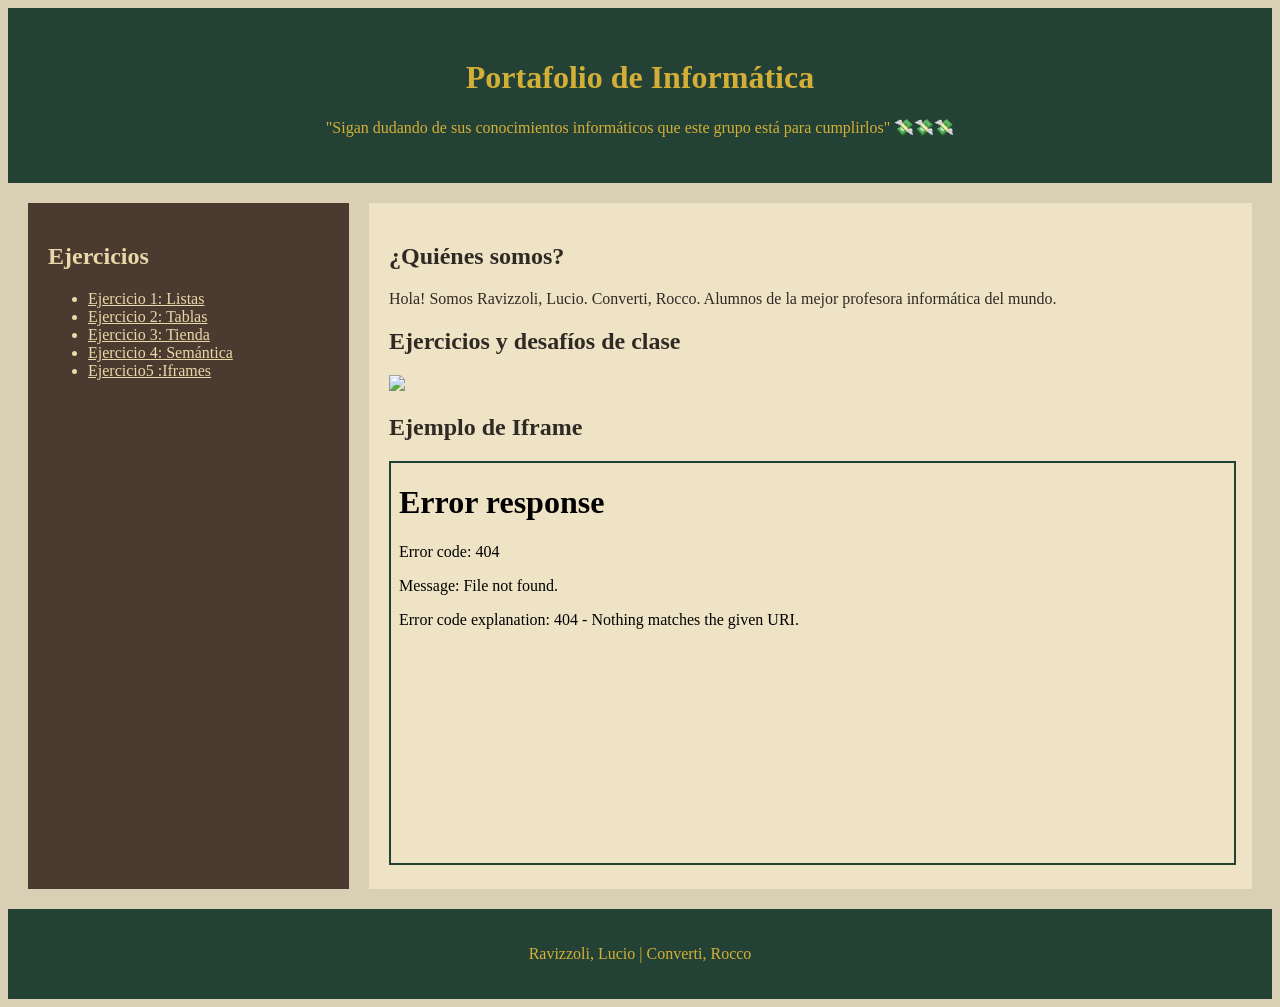
==== pages/index.html @ 7d8879d2 "Add files via upload" ====
<!DOCTYPE html>
<html lang="es">
<head>
<meta charset="UTF-8">
<meta name="viewport" content="width=device-width, initial-scale=1.0">

<title>Portafolio</title>

<link rel="stylesheet" href="https://cdn.jsdelivr.net/npm/bootstrap-icons@1.13.1/font/bootstrap-icons.min.css">

<style>
body{
font-family:Georgia,serif;
background-color:#d9cfb4;
color:#2f2a24;
}

header{
background-color:#234235;
color:#d4af37;
text-align:center;
padding:30px;
}

main{
display:flex;
padding:20px;
gap:20px;
}

aside{
width:25%;
background-color:#4b3a2f;
color:#e8d9a8;
padding:20px;
}

aside a{
color:#e8d9a8;
}

section{
width:75%;
background-color:#efe3c5;
padding:20px;
}

iframe{
width:100%;
height:400px;
border:2px solid #234235;
}

footer{
background-color:#234235;
color:#d4af37;
text-align:center;
padding:20px;
}
</style>

</head>

<body>

<header>
<h1>Portafolio de Informática</h1>
<p>"Sigan dudando de sus conocimientos informáticos que este grupo está para cumplirlos" 💸💸💸</p>
</header>

<main>

<aside>
<h2>Ejercicios</h2>

<ul>
<li><a href="./pages/listas.html">Ejercicio 1: Listas</a></li>
<li><a href="./pages/Tabla1.html">Ejercicio 2: Tablas</a></li>
<li><a href="./pages/tienda.html">Ejercicio 3: Tienda</a></li>
<li><a href="./pages/semantica.html">Ejercicio 4: Semántica</a></li>
<li><a href="./pages/diaria.html 2.html">Ejercicio5 :Iframes</a></li>
</ul>

</aside>

<section>

<h2>¿Quiénes somos?</h2>

<p>
Hola! Somos Ravizzoli, Lucio. Converti, Rocco. Alumnos de la mejor profesora informática del mundo.
</p>

<h2>Ejercicios y desafíos de clase</h2>

<img src="./Tecnologia.jpg" width="50%">

<h2>Ejemplo de Iframe</h2>

<iframe src="./pages/diaria2.html"></iframe>

</section>

</main>

<footer>
<p>Ravizzoli, Lucio | Converti, Rocco</p>
</footer>

</body>
</html>
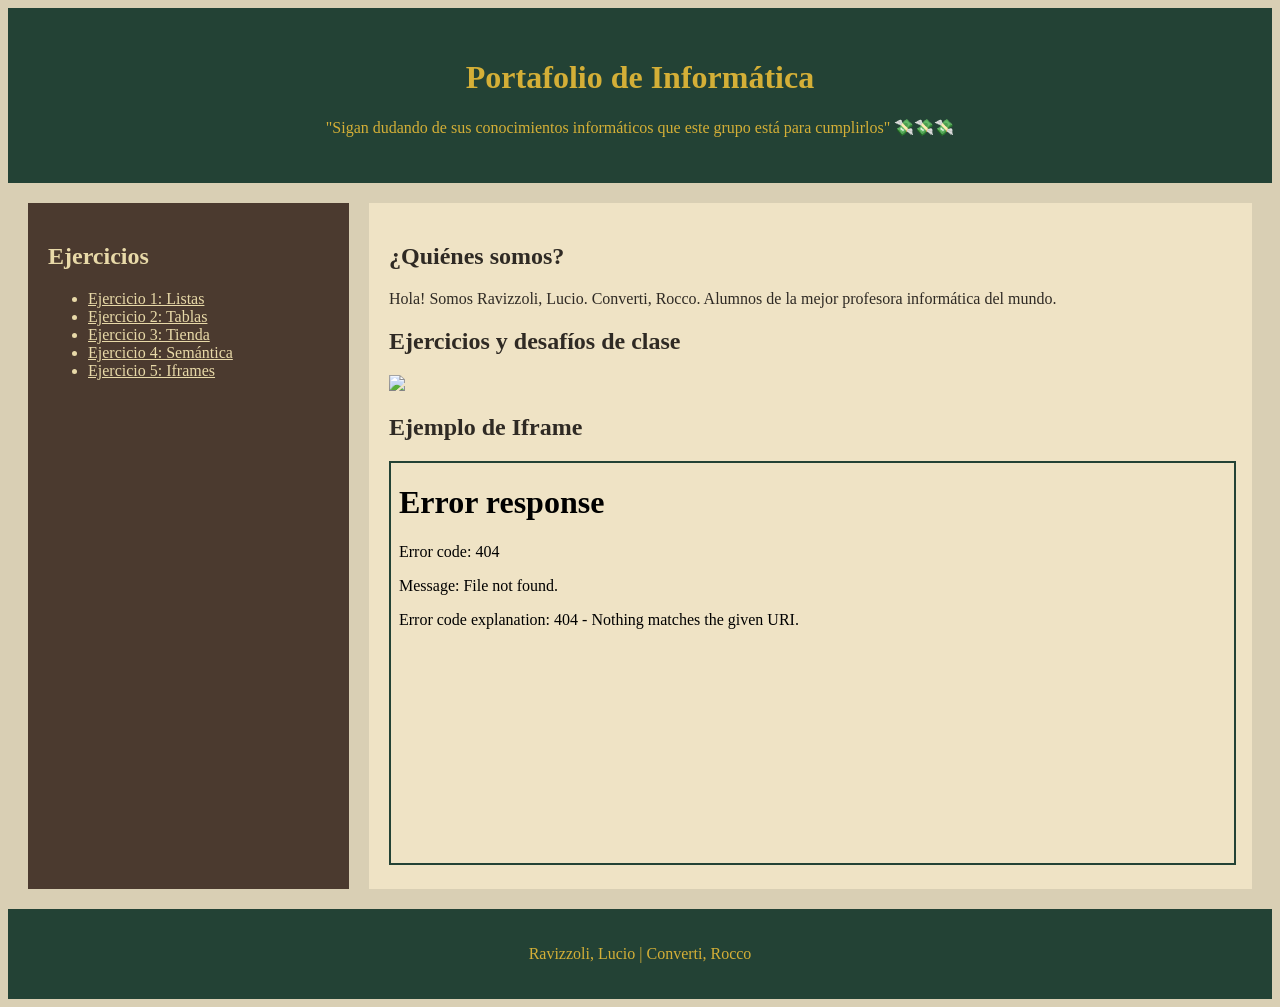
==== commit 4288345e: "Add files via upload" ====
--- a/pages/index.html
+++ b/pages/index.html
@@ -78,7 +78,7 @@
 <li><a href="./pages/Tabla1.html">Ejercicio 2: Tablas</a></li>
 <li><a href="./pages/tienda.html">Ejercicio 3: Tienda</a></li>
 <li><a href="./pages/semantica.html">Ejercicio 4: Semántica</a></li>
-<li><a href="./pages/diaria.html 2.html">Ejercicio5 :Iframes</a></li>
+<li><a href="./pages/diaria.html">Ejercicio 5: Iframes</a></li>
 </ul>
 
 </aside>
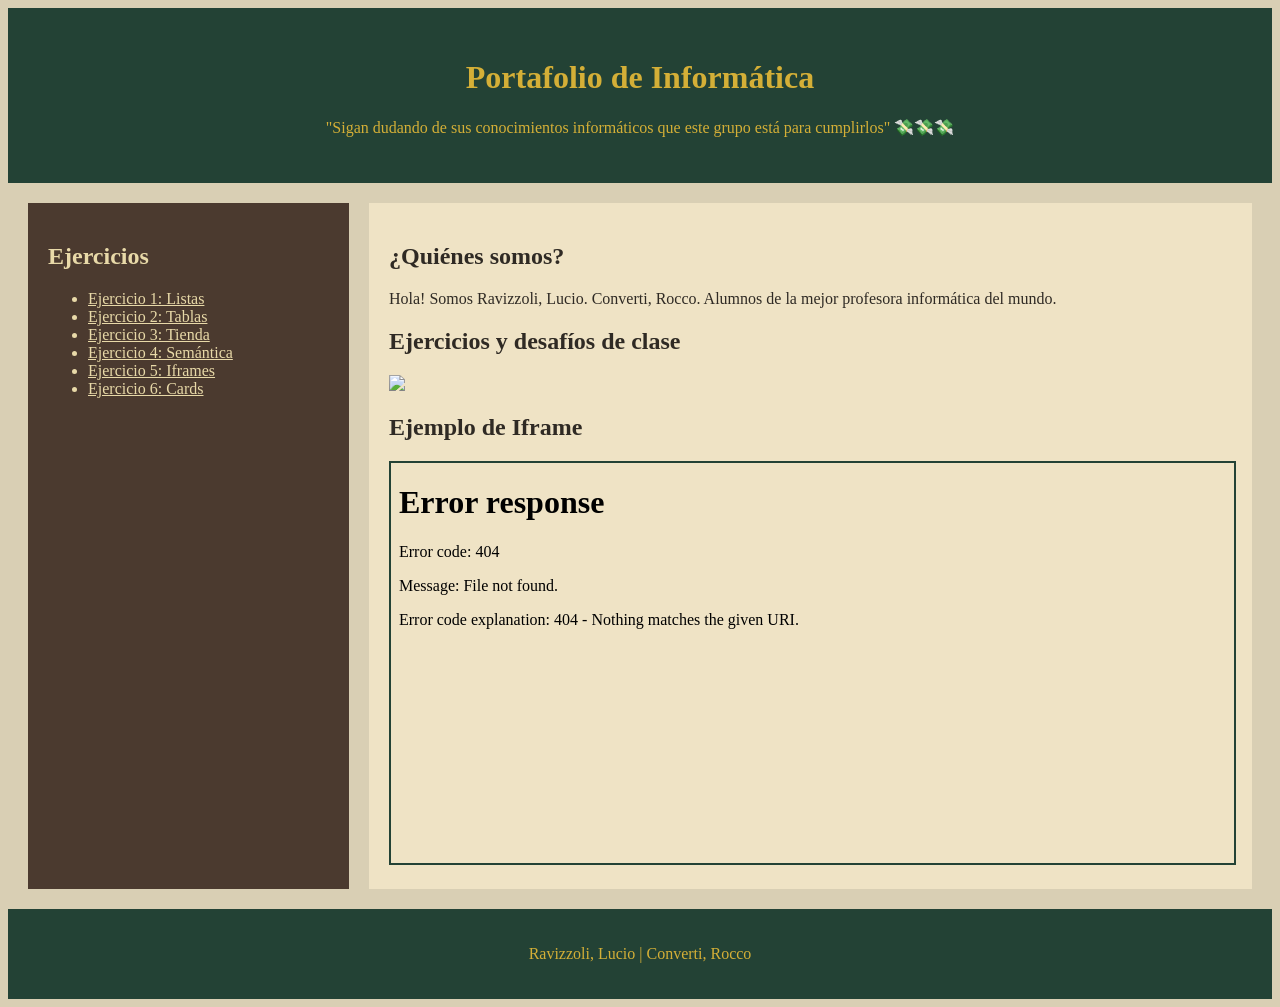
==== commit 2427b04c: "Update index.html with new exercise link Added a new exercise link and updated HTML structure." ====
--- a/pages/index.html
+++ b/pages/index.html
@@ -79,6 +79,7 @@
 <li><a href="./pages/tienda.html">Ejercicio 3: Tienda</a></li>
 <li><a href="./pages/semantica.html">Ejercicio 4: Semántica</a></li>
 <li><a href="./pages/diaria.html">Ejercicio 5: Iframes</a></li>
+<li><a href="./pages/index.html">Ejercicio 6: Cards</a></li>  
 </ul>
 
 </aside>
@@ -108,4 +109,4 @@
 </footer>
 
 </body>
-</html>+</html>
